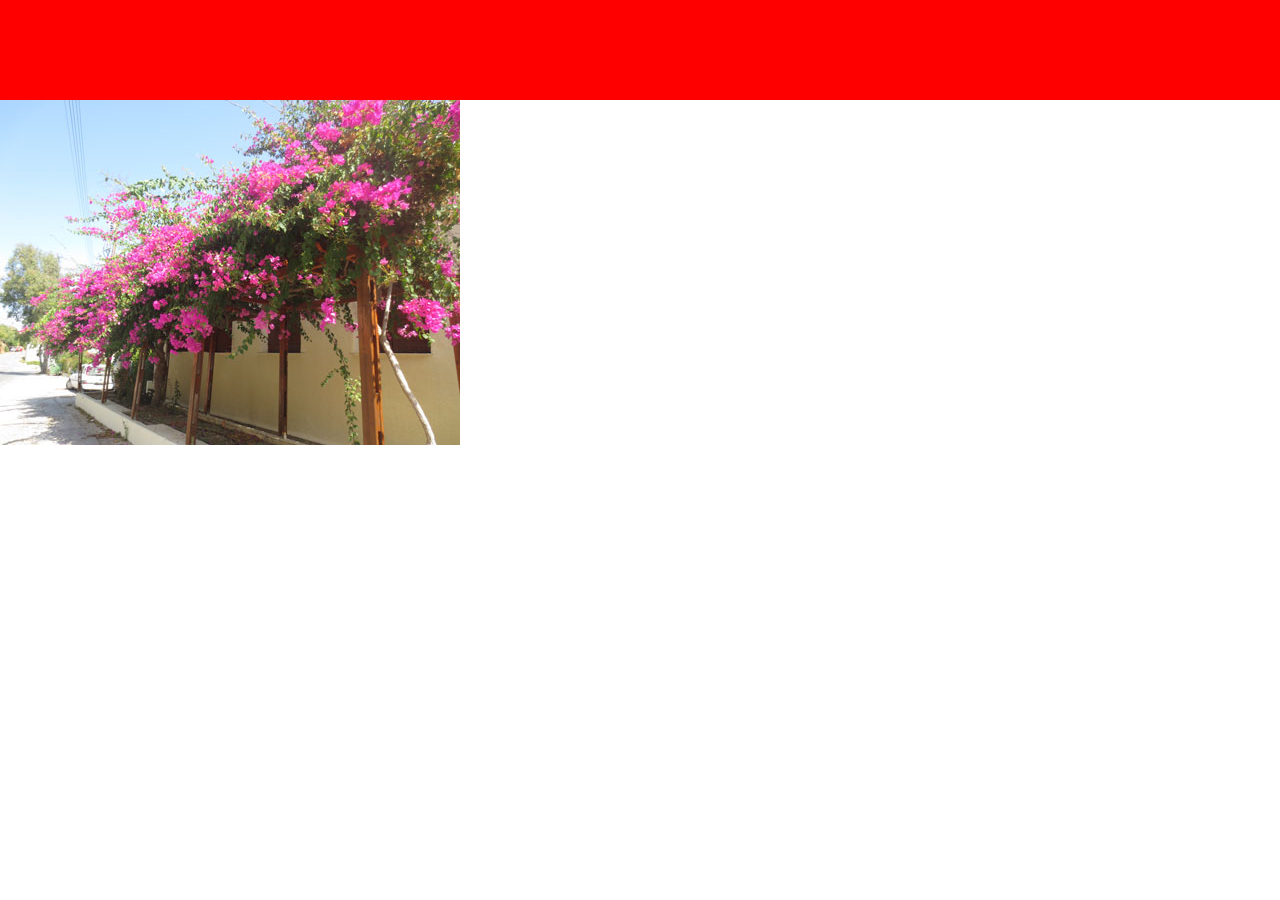
==== index.html @ 8667f493 "sass added" ====
<!DOCTYPE html>
<html>
<head>
  <title>Picture Tag</title>
  <meta name="viewport" content="width=device-width, initial-scale=1.0">
  <link rel="icon" type="image/png" href="images/picture_tag.png" />
  <link rel="stylesheet" type="text/css" href="./stylesheets/screen.css">
</head>
<body>
<header></header>
  <picture>
    <source media="(min-width: 650px)" srcset="images/img_pink_flowers.jpg">
    <source media="(min-width: 465px)" srcset="images/img_white_flower.jpg">
    <img src="images/img_orange_flowers.jpg" alt="Flowers" style="width:auto;">
  </picture>
  <footer></footer>
</body>
</html>
---- stylesheets/screen.css ----
/* Welcome to Compass.
 * In this file you should write your main styles. (or centralize your imports)
 * Import this file using the following HTML or equivalent:
 * <link href="/stylesheets/screen.css" media="screen, projection" rel="stylesheet" type="text/css" /> */
/* line 5, ../../../../var/lib/gems/1.9.1/gems/compass-core-1.0.3/stylesheets/compass/reset/_utilities.scss */
html, body, div, span, applet, object, iframe,
h1, h2, h3, h4, h5, h6, p, blockquote, pre,
a, abbr, acronym, address, big, cite, code,
del, dfn, em, img, ins, kbd, q, s, samp,
small, strike, strong, sub, sup, tt, var,
b, u, i, center,
dl, dt, dd, ol, ul, li,
fieldset, form, label, legend,
table, caption, tbody, tfoot, thead, tr, th, td,
article, aside, canvas, details, embed,
figure, figcaption, footer, header, hgroup,
menu, nav, output, ruby, section, summary,
time, mark, audio, video {
  margin: 0;
  padding: 0;
  border: 0;
  font: inherit;
  font-size: 100%;
  vertical-align: baseline;
}

/* line 22, ../../../../var/lib/gems/1.9.1/gems/compass-core-1.0.3/stylesheets/compass/reset/_utilities.scss */
html {
  line-height: 1;
}

/* line 24, ../../../../var/lib/gems/1.9.1/gems/compass-core-1.0.3/stylesheets/compass/reset/_utilities.scss */
ol, ul {
  list-style: none;
}

/* line 26, ../../../../var/lib/gems/1.9.1/gems/compass-core-1.0.3/stylesheets/compass/reset/_utilities.scss */
table {
  border-collapse: collapse;
  border-spacing: 0;
}

/* line 28, ../../../../var/lib/gems/1.9.1/gems/compass-core-1.0.3/stylesheets/compass/reset/_utilities.scss */
caption, th, td {
  text-align: left;
  font-weight: normal;
  vertical-align: middle;
}

/* line 30, ../../../../var/lib/gems/1.9.1/gems/compass-core-1.0.3/stylesheets/compass/reset/_utilities.scss */
q, blockquote {
  quotes: none;
}
/* line 103, ../../../../var/lib/gems/1.9.1/gems/compass-core-1.0.3/stylesheets/compass/reset/_utilities.scss */
q:before, q:after, blockquote:before, blockquote:after {
  content: "";
  content: none;
}

/* line 32, ../../../../var/lib/gems/1.9.1/gems/compass-core-1.0.3/stylesheets/compass/reset/_utilities.scss */
a img {
  border: none;
}

/* line 116, ../../../../var/lib/gems/1.9.1/gems/compass-core-1.0.3/stylesheets/compass/reset/_utilities.scss */
article, aside, details, figcaption, figure, footer, header, hgroup, main, menu, nav, section, summary {
  display: block;
}

/* line 1, ../scss/_header.scss */
header {
  width: 100%;
  height: 100px;
  background: red;
}
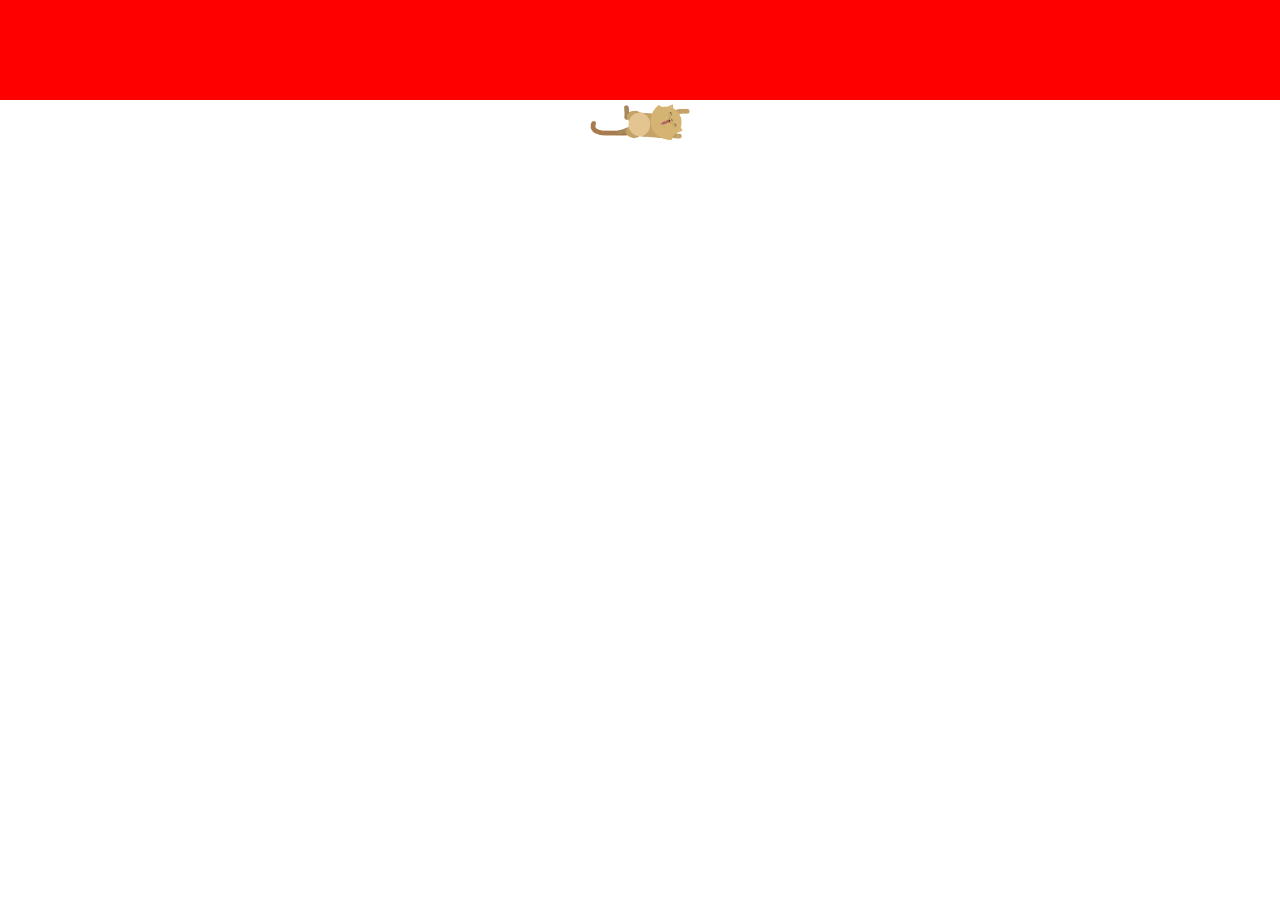
==== commit beeb99e8: "screen width specific code" ====
--- a/index.html
+++ b/index.html
@@ -1,18 +1,38 @@
 <!DOCTYPE html>
 <html>
+
 <head>
   <title>Picture Tag</title>
   <meta name="viewport" content="width=device-width, initial-scale=1.0">
   <link rel="icon" type="image/png" href="images/picture_tag.png" />
   <link rel="stylesheet" type="text/css" href="./stylesheets/screen.css">
 </head>
+
 <body>
-<header></header>
-  <picture>
-    <source media="(min-width: 650px)" srcset="images/img_pink_flowers.jpg">
-    <source media="(min-width: 465px)" srcset="images/img_white_flower.jpg">
-    <img src="images/img_orange_flowers.jpg" alt="Flowers" style="width:auto;">
-  </picture>
+  <header></header>
+  <section class="picture-session">
+    <!--   <picture>
+    <source media="(min-width: 650px)" srcset="images/kitten-large.png">
+    <source media="(min-width: 465px)" srcset="images/kitten-medium.png">
+    <img src="images/kitten-small.png" alt="Kitten" style="width:auto;">
+  </picture> -->
+    <picture>
+      <!--   <source 
+    media="(min-width: 650px)" 
+    srcset="images/kitten-large.png,
+            images/kitten-medium.png 1.5x,  
+            images/kitten-small.png 2x"> -->
+      <source media="(min-width: 650px)" srcset="images/kitten-large.png,
+            images/kitten-medium.png  400w,  
+            images/kitten-small.png 600w">
+      <source media="(min-width: 465px)" srcset="images/kitten-medium.png,
+            images/kitten-medium.png 1.5x
+            images/kitten-medium.png 2x">
+      <img src="images/kitten-small.png" srcset="images/kitten-small.png 1.5x,
+            images/kitten-small.png 2x" alt="a cute kitten">
+    </picture>
+  </section>
   <footer></footer>
 </body>
+
 </html>
--- a/stylesheets/screen.css
+++ b/stylesheets/screen.css
@@ -73,3 +73,10 @@
   height: 100px;
   background: red;
 }
+
+/* line 3, ../scss/_picture.scss */
+.picture-session picture img {
+  width: 100px;
+  display: block;
+  margin: 0 auto;
+}
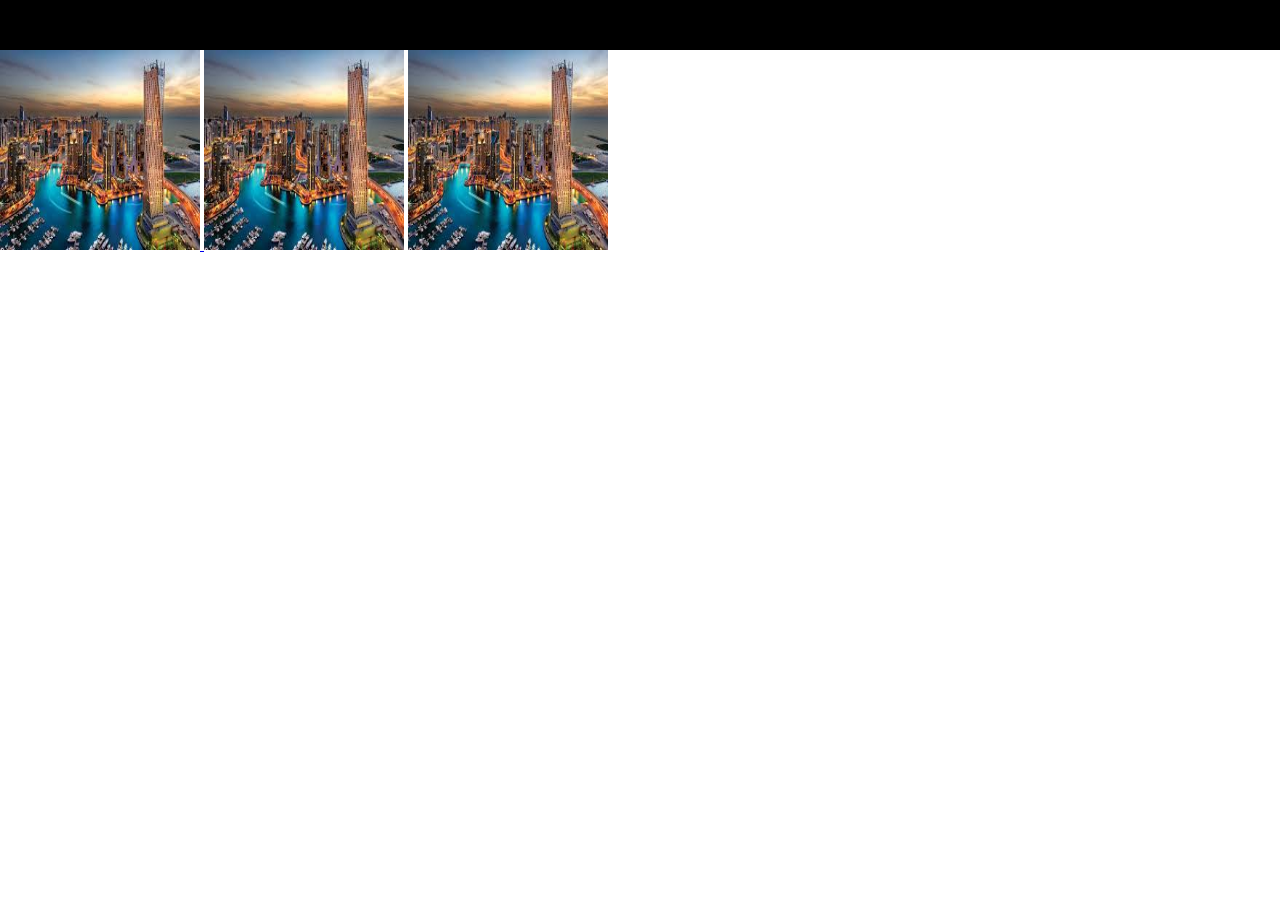
==== commit b24fadd6: "added new page" ====
--- a/index.html
+++ b/index.html
@@ -10,26 +10,23 @@
 
 <body>
   <header></header>
-  <section class="picture-session">
-    <!--   <picture>
-    <source media="(min-width: 650px)" srcset="images/kitten-large.png">
-    <source media="(min-width: 465px)" srcset="images/kitten-medium.png">
-    <img src="images/kitten-small.png" alt="Kitten" style="width:auto;">
-  </picture> -->
+  <section class="gallery-section">
+    <a href="subpage.html">
+      <picture>
+        <source media="(max-width: 320px)" srcset="images/gallery-img-1.jpg images/gallery-img-1.jpg 1x, images/gallery-img-1.jpg 2x, images/gallery-img-1.jpg 4x">
+        <source media="(max-width: 767px)" srcset="images/gallery-img-2.jpg, images/gallery-img-2.jpg 1x, images/gallery-img-2.jpg 2x, images/gallery-img-2.jpg 4x">
+        <img src="images/gallery-img-7.jpg" alt="a cute kitten">
+      </picture>
+    </a>
     <picture>
-      <!--   <source 
-    media="(min-width: 650px)" 
-    srcset="images/kitten-large.png,
-            images/kitten-medium.png 1.5x,  
-            images/kitten-small.png 2x"> -->
-      <source media="(min-width: 650px)" srcset="images/kitten-large.png,
-            images/kitten-medium.png  400w,  
-            images/kitten-small.png 600w">
-      <source media="(min-width: 465px)" srcset="images/kitten-medium.png,
-            images/kitten-medium.png 1.5x
-            images/kitten-medium.png 2x">
-      <img src="images/kitten-small.png" srcset="images/kitten-small.png 1.5x,
-            images/kitten-small.png 2x" alt="a cute kitten">
+      <source media="(max-width: 320px)" srcset="images/gallery-img-3.jpg">
+      <source media="(max-width: 767px)" srcset="images/gallery-img-4.jpg">
+      <img src="images/gallery-img-7.jpg" alt="a cute kitten">
+    </picture>
+    <picture>
+      <source media="(max-width: 320px)" srcset="images/gallery-img-5.jpg">
+      <source media="(max-width: 767px)" srcset="images/gallery-img-6.jpg">
+      <img src="images/gallery-img-7.jpg" alt="a cute kitten">
     </picture>
   </section>
   <footer></footer>
--- a/stylesheets/screen.css
+++ b/stylesheets/screen.css
@@ -70,13 +70,20 @@
 /* line 1, ../scss/_header.scss */
 header {
   width: 100%;
-  height: 100px;
-  background: red;
+  height: 50px;
+  background: #000;
 }
 
-/* line 3, ../scss/_picture.scss */
-.picture-session picture img {
-  width: 100px;
+/* line 2, ../scss/_picture.scss */
+.picture-session img {
+  width: 200px;
   display: block;
   margin: 0 auto;
 }
+
+/* line 10, ../scss/_picture.scss */
+.gallery-section picture img {
+  display: inline-block;
+  width: 200px;
+  height: 200px;
+}
